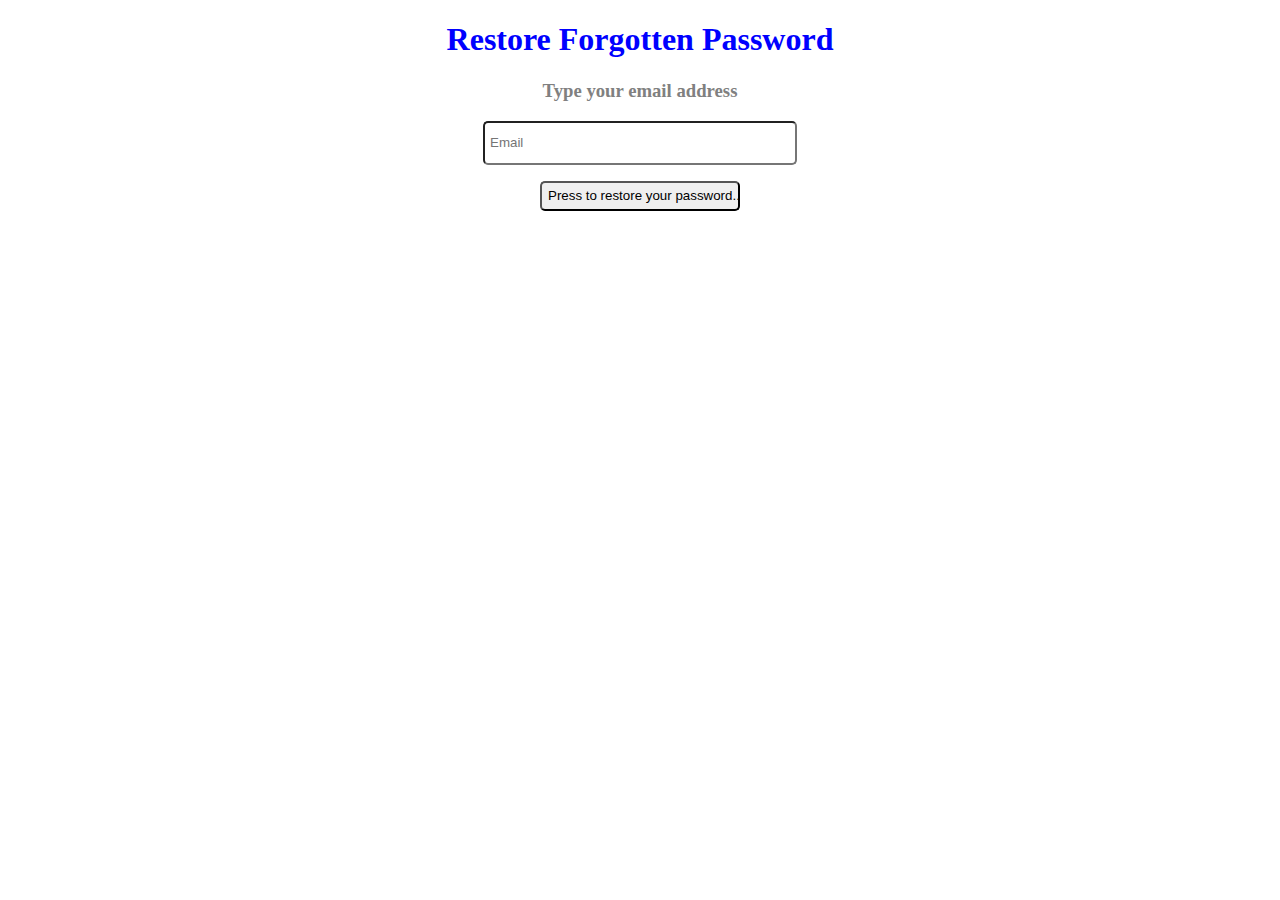
==== Authorization/ForgotPassword.html @ 6ae09655 "Build" ====
<!DOCTYPE html>
<html>
<title>Forgot Password</title>

<head>
<meta name="viewport" content="width=device-width, initial-scale=1.0">
<meta charset="UTF-8">
<meta name="description" content="My Project, for www univercity class" >
<meta name="author" content="Vasileios Georgoulas">
<meta name="keywords" content="HTML,CSS,JavaScript, PHP">
<link rel="stylesheet" href="../style.css">
<script src="../MyJavaScriptFile.js"></script>
</head>

<body onload="errorEmail()">
        <div class="bigTitle">
            <h1>Restore Forgotten Password</h1>
            <h3>Type your email address</h3>
            <form action="ResetPassword.php" name="resetPasswordForm" method="POST">
                <p><input type="email" required name="email" class="inputFields" placeholder="Email" id="email"></p>
                <p><input type="submit" class="buttons" value="Press to restore your password..." /></p>
            </form>
        </div>
        <p class="erroremail"></p>
   
</body>
</html>
---- style.css ----
@charset "UTF-8";

.bigTitle{
    text-align: center;
    margin: 0 auto;
}
.container{
    width:78%;
    margin-top: 5px;
    float: right;
    display: flex;
    flex-wrap: wrap;
}
h1{
    color: blue;
}
h3{
    color:gray;
}
.erroremail{
    color: red;
}
.loginBox{
    margin: auto;
    width: 50%;
    text-align: center;
    height:400px;
}

.spanBox{
    padding:5px;
    margin: 5px;
    border: 10px;
}

.inputFields{
    width: 300px;
    height: 30px;
    padding: 5px;
    border-radius: 5px;
}

.loginError{
    color: red;  
}
.buttons{
    width: 200px;
    height: 30px;
    border-radius: 5px;
}
.linkHref{
    font-size: 15px;
}
.header{
    top: 0;
    width: auto;
    margin-bottom: 10px;
    padding-top: 15px;
    padding-left: 10px;
    background-color: royalblue;
    color: white;
    height: 35px;
    display: block;
}

.column{
    flex:20%;
    padding: 20px;
    border-style: ridge;
    
}
@media screen and (max-width: 700px){
    .column{
        flex: 50%;
        
    }
}
@media screen and (max-width: 400px){
    .container{ 
        flex-direction: column;
    }
}
.sidebar {
    margin: 0;
    padding: 0;
    width: 20%;
    background-color: #f1f1f1;
    position: fixed;
    height: 90%;
    overflow: auto;
  }
  .sidebar a {
    display: block;
    color: black;
    padding: 30px;
    text-decoration: none;
}
.sidebar a.active {
    background-color: skyblue;
    color: white;
  }
  @media screen and (max-width: 700px) {
    .sidebar {
      width: 100%;
      height: auto;
      position: relative;
    }
    .sidebar a {float: left;}
    div.content {margin-left: 0;}
  }
  
  @media screen and (max-width: 400px) {
    .sidebar a {
      text-align: center;
      float: none;
    }
  }
  div.content {
    margin-left: 200px;
    padding: 1px 16px;
    height: 1000px;
  }
.selected{
    background-color: skyblue;
    height:30px;
    margin:10px;
    padding: 20px;
}
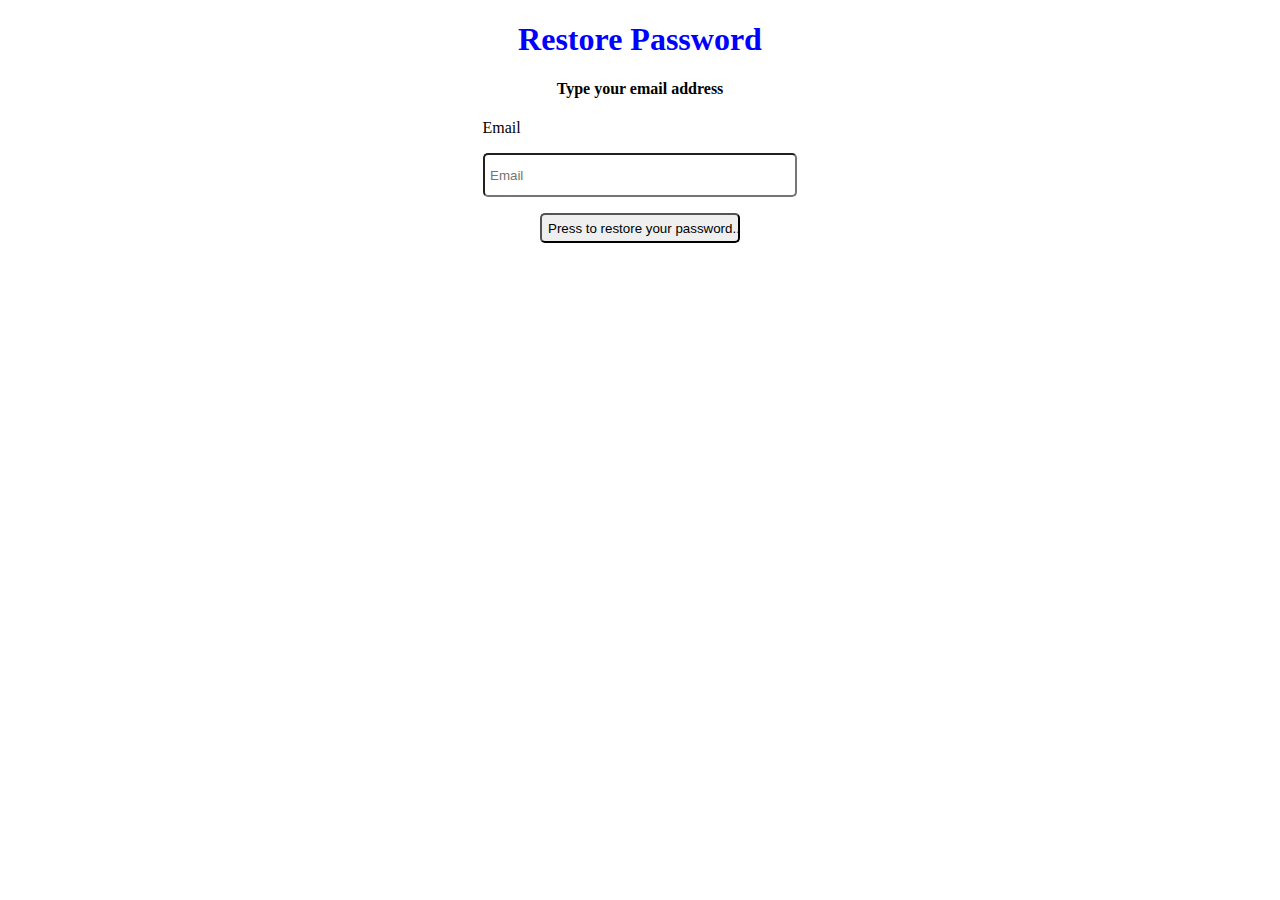
==== commit b3e25bf9: "Added Registration Service" ====
--- a/Authorization/ForgotPassword.html
+++ b/Authorization/ForgotPassword.html
@@ -14,14 +14,15 @@
 
 <body onload="errorEmail()">
         <div class="bigTitle">
-            <h1>Restore Forgotten Password</h1>
-            <h3>Type your email address</h3>
+            <h1>Restore Password</h1>
+            <h4>Type your email address</h4>
             <form action="ResetPassword.php" name="resetPasswordForm" method="POST">
+                <p style="text-align: left;">Email</p>
                 <p><input type="email" required name="email" class="inputFields" placeholder="Email" id="email"></p>
                 <p><input type="submit" class="buttons" value="Press to restore your password..." /></p>
             </form>
         </div>
-        <p class="erroremail"></p>
+        
    
 </body>
 </html> 
--- a/style.css
+++ b/style.css
@@ -1,8 +1,10 @@
 @charset "UTF-8";
 
 .bigTitle{
+    margin: 0 auto;
+    width: 315px;
     text-align: center;
-    margin: 0 auto;
+    align-items: center;
 }
 .container{
     width:78%;
@@ -72,7 +74,6 @@
 @media screen and (max-width: 700px){
     .column{
         flex: 50%;
-        
     }
 }
 @media screen and (max-width: 400px){
@@ -88,6 +89,7 @@
     position: fixed;
     height: 90%;
     overflow: auto;
+    border-style: ridge;
   }
   .sidebar a {
     display: block;
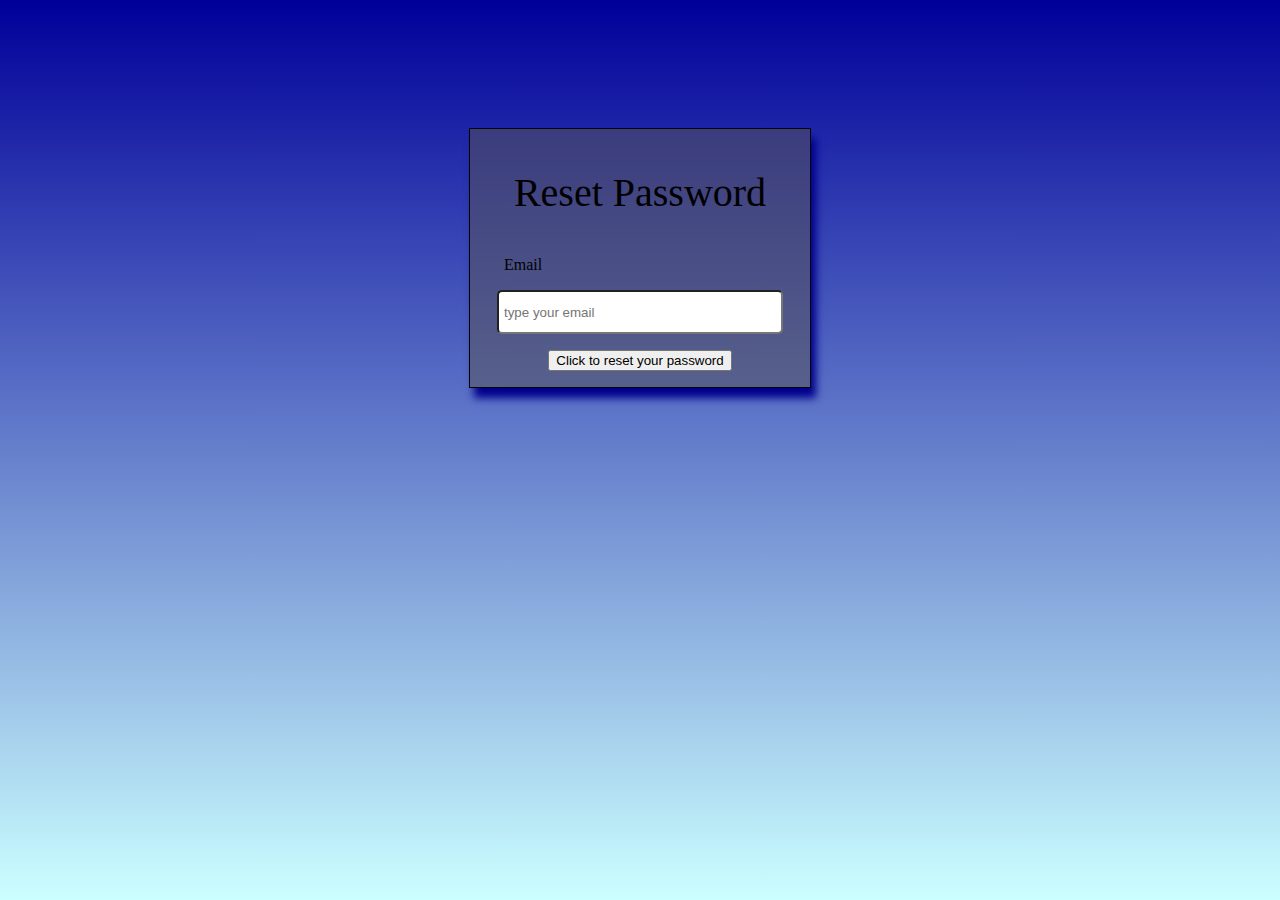
==== commit 53b8e8af: "Last Commit" ====
--- a/Authorization/ForgotPassword.html
+++ b/Authorization/ForgotPassword.html
@@ -3,25 +3,39 @@
 <title>Forgot Password</title>
 
 <head>
-<meta name="viewport" content="width=device-width, initial-scale=1.0">
-<meta charset="UTF-8">
-<meta name="description" content="My Project, for www univercity class" >
-<meta name="author" content="Vasileios Georgoulas">
-<meta name="keywords" content="HTML,CSS,JavaScript, PHP">
-<link rel="stylesheet" href="../style.css">
-<script src="../MyJavaScriptFile.js"></script>
+    <meta name="viewport" content="width=device-width, initial-scale=1.0">
+    <meta charset="UTF-8">
+    <meta name="description" content="My Project, for www univercity class" >
+    <meta name="author" content="Vasileios Georgoulas">
+    <meta name="keywords" content="HTML,CSS,JavaScript, PHP">
+    <link rel="stylesheet" href="../Decorations/style.css">
+    <script src="https://code.jquery.com/jquery-3.5.1.min.js"></script>
+    <link href="https://cdn.jsdelivr.net/npm/bootstrap@5.0.0-beta2/dist/css/bootstrap.min.css" rel="stylesheet" integrity="sha384-BmbxuPwQa2lc/FVzBcNJ7UAyJxM6wuqIj61tLrc4wSX0szH/Ev+nYRRuWlolflfl" crossorigin="anonymous">
+    <script src="https://cdn.jsdelivr.net/npm/bootstrap@5.0.0-beta2/dist/js/bootstrap.bundle.min.js" integrity="sha384-b5kHyXgcpbZJO/tY9Ul7kGkf1S0CWuKcCD38l8YkeH8z8QjE0GmW1gYU5S9FOnJ0" crossorigin="anonymous"></script>
+    <script src="https://maxcdn.bootstrapcdn.com/bootstrap/4.5.2/js/bootstrap.min.js"></script>
+    
+    <script src="https://cdn.jsdelivr.net/npm/popper.js@1.16.1/dist/umd/popper.min.js"></script>
+    <script src="https://stackpath.bootstrapcdn.com/bootstrap/4.5.2/js/bootstrap.min.js"></script>
+    <script src="../MyJavaScriptFile.js"></script>
 </head>
 
-<body onload="errorEmail()">
+<body onload="Responses()" class="body-color">
+       
+            
+            
+    <div class="box">
         <div class="bigTitle">
-            <h1>Restore Password</h1>
-            <h4>Type your email address</h4>
-            <form action="ResetPassword.php" name="resetPasswordForm" method="POST">
-                <p style="text-align: left;">Email</p>
-                <p><input type="email" required name="email" class="inputFields" placeholder="Email" id="email"></p>
-                <p><input type="submit" class="buttons" value="Press to restore your password..." /></p>
+            <p style="font-size: 40px; color:black">Reset Password</p>
+             <h5><p id="messages"></p></h5>
+             <form action="./ResetPassword.php" name="resetPassword" method="POST">
+                <p style="text-align: left; padding-left: 10%;">Email</p>
+                <p><input type="email" required name="email" class="inputFields" placeholder="type your email" id="email"></p>
+                <p><input type="submit" class="btn btn-dark" value="Click to reset your password" /></p>
             </form>
         </div>
+    </div>
+            
+        
         
    
 </body>
--- a/Decorations/style.css
+++ b/Decorations/style.css
@@ -0,0 +1,175 @@
+@charset "UTF-8";
+
+.body-color{
+    background: linear-gradient(to bottom, #000099 0%, #ccffff 100%);
+    background-repeat: repeat;
+    background-attachment: fixed;
+    margin-top: 10%;
+}
+.box{
+    margin: 0 auto;
+    width: 340px;
+    height:50%;
+    text-align: center;
+    align-items: center;
+    background-color: rgba(87, 83, 83, 0.5);
+    border: 1px solid;
+    box-shadow: 5px 10px 8px darkblue;
+}
+
+.bigTitle{
+    width: auto;
+    margin: 0 auto;
+    text-align: center;
+    align-items: center;
+}
+.container{
+    width:100%;
+    margin-top: 5px;
+    float: right;
+    display: flex;
+    flex-wrap: wrap;
+}
+h1{
+    color: darkblue;
+}
+h3{
+    color:gray;
+}
+.erroremail{
+    color: red;
+}
+.loginBox{
+    margin: auto;
+    width: 50%;
+    text-align: center;
+    height:400px;
+}
+
+.spanBox{
+    padding:5px;
+    margin: 5px;
+    border: 10px;
+}
+
+.inputFields{
+    width: 80%;
+    height: 30px;
+    padding: 5px;
+    border-radius: 5px;
+}
+
+.loginError{
+    color: red;  
+}
+.buttons{
+    width: 200px;
+    height: 30px;
+    border-radius: 5px;
+}
+.linkHref{
+    font-size: 15px;
+    color: darkblue;
+}
+.header{
+    top: 0;
+    width: auto;
+    margin-bottom: 10px;
+    padding-top: 15px;
+    padding-left: 10px;
+    background-color: royalblue;
+    color: white;
+    height: 35px;
+    display: block;
+    box-shadow: 5px 10px 8px grey;
+}
+
+.column{
+    flex:20%;
+    padding: 20px;
+    border-style: ridge;
+    
+}
+@media screen and (max-width: 700px){
+    .column{
+        flex: 50%;
+    }
+}
+@media screen and (max-width: 400px){
+    .container{ 
+        width: 100%;
+        flex-direction: column;
+    }
+}
+.sidebar {
+    margin: 0;
+    padding: 0;
+    width: 20%;
+    background-color: rgba(87, 83, 83, 0.2);
+    box-shadow: 5px 10px 8px grey;
+    position: fixed;
+    height: 90%;
+    overflow: auto;
+    border-style: ridge;
+  }
+  .sidebar a {
+    display: block;
+    color: black;
+    padding: 30px;
+    text-decoration: none;
+}
+.sidebar a.active {
+    background-color: skyblue;
+    color: white;
+}
+.menu{}
+
+.menu:hover{
+    transition-duration: 1s;
+    background-color: lightslategray;
+    color: white;
+}
+
+  @media screen and (max-width: 700px) {
+    .sidebar {
+      width: 100%;
+      height: auto;
+      position: relative;
+    }
+    .sidebar a {float: left;}
+    div.content {margin-left: 0;}
+  }
+  
+  @media screen and (max-width: 300px) {
+    .sidebar a {
+      text-align: center;
+      float: none;
+    }
+  }
+  div.content {
+    margin-left: 200px;
+    padding: 1px 16px;
+    height: 1000px;
+  }
+.selected{
+    background-color: skyblue;
+    height:30px;
+    margin:10px;
+    padding: 20px;
+}
+
+.max-width{
+    width:1000px
+}
+
+.container-fluid {
+    padding-right:0;
+    padding-left:0;
+    margin-right:auto;
+    margin-left:auto
+ }
+
+ .column{
+     margin-left:0;
+     width:100%;
+ }